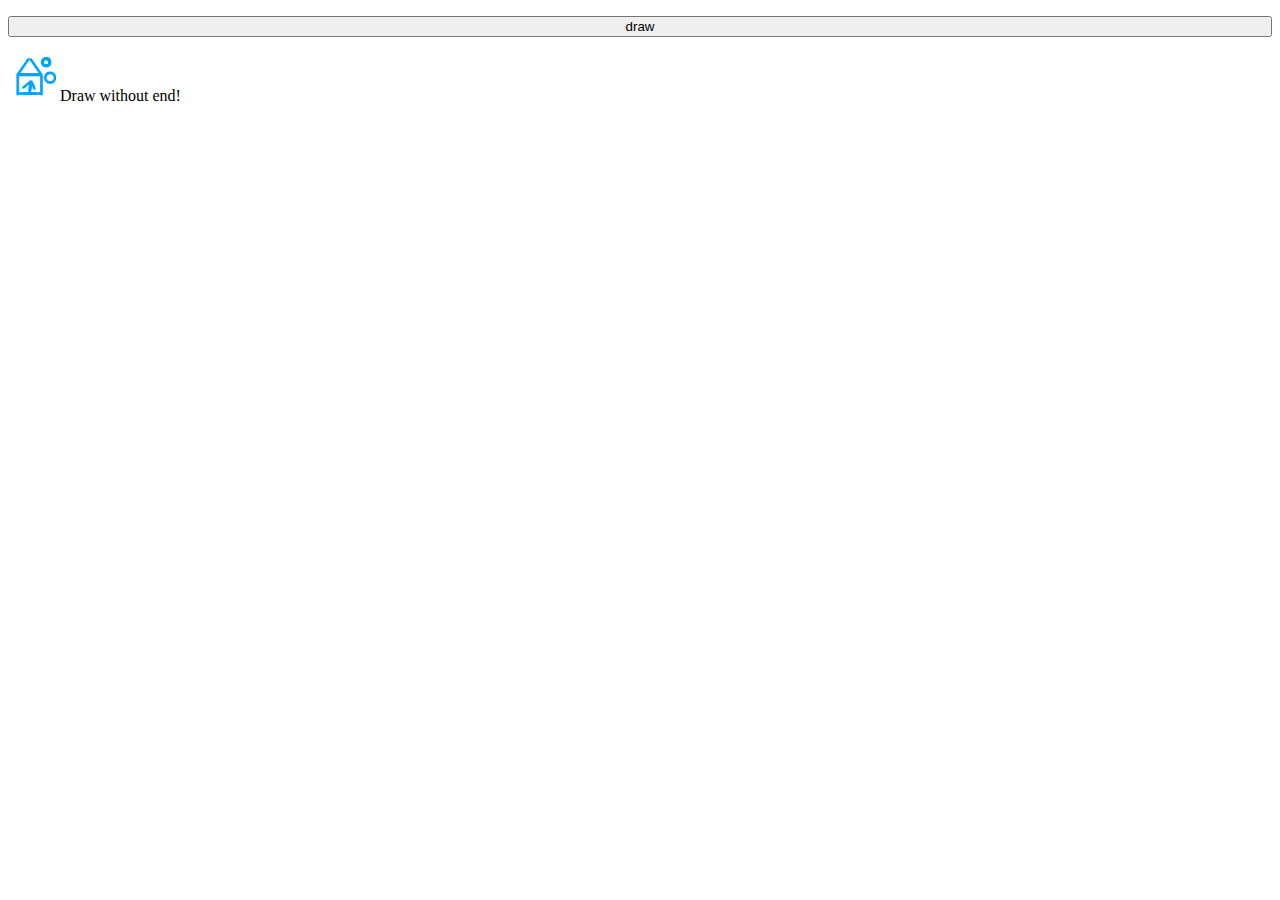
==== index.html @ fead482e "desc" ====
<!DOCTYPE html>
<html>
<head>
	<meta charset="utf-8">
	<meta name="viewport" content="width=device-width, initial-scale=1">
	<title>UPen</title>
	<link rel="manifest" href="./manifest.json">
	<link rel="shortcut icon" href="UPen.png" type="image/48x48-icon">
	<link rel="stylesheet" href="./css/style.css">
</head>
<body>
	<menu>
		<li><button>draw</button></li>
	</menu>
	<img src="./UPen.png" alt="Upen logo"></img>
	Draw without end!
</body>
</html>
---- css/style.css ----
menu {
  display: flex;
  list-style: none;
  padding: 0;
  width: 100%;
}

li {
  flex-grow: 1;
}

li button {
    width: 100%;
}
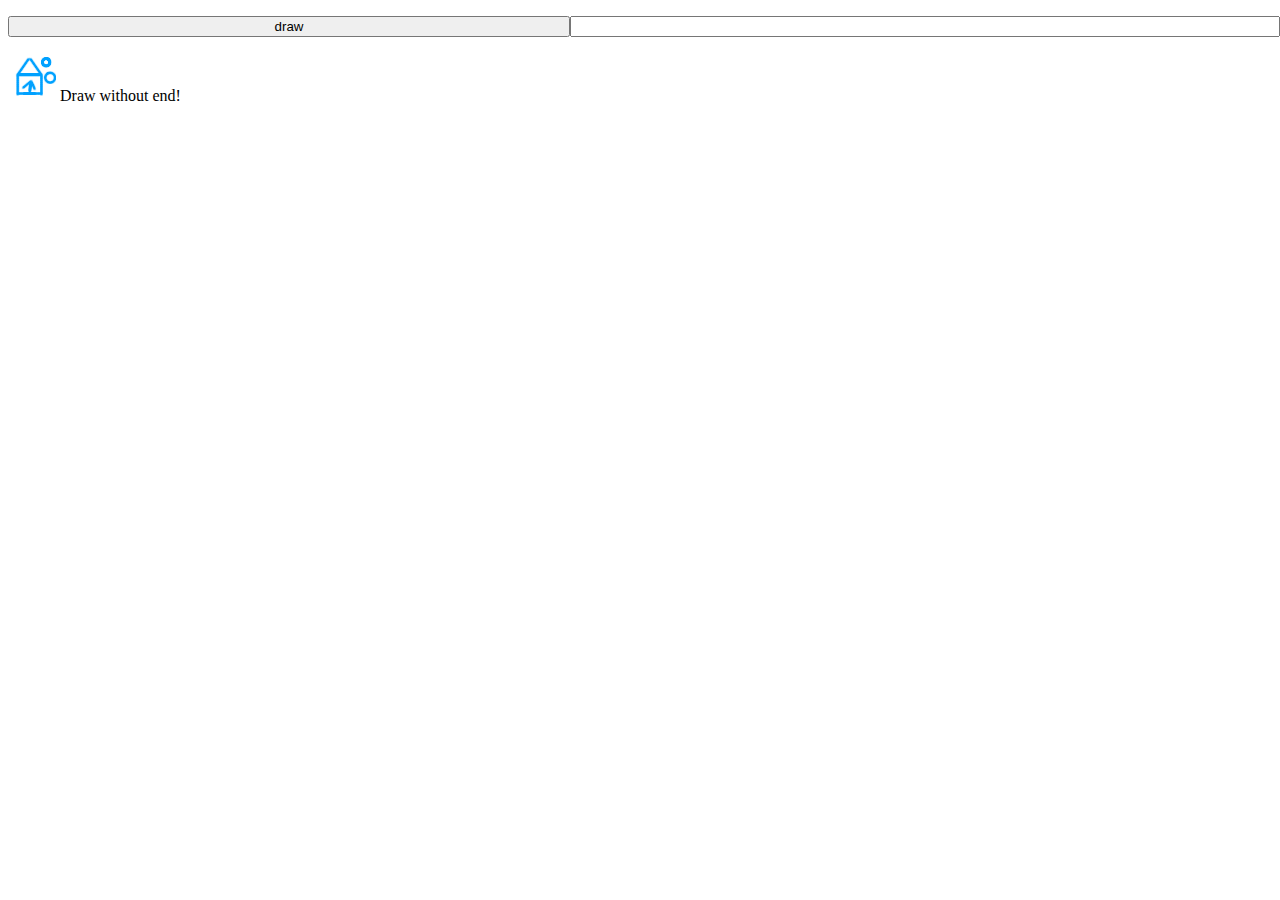
==== commit 1bcc8c67: "search" ====
--- a/index.html
+++ b/index.html
@@ -10,9 +10,13 @@
 </head>
 <body>
 	<menu>
-		<li><button>draw</button></li>
+		<li><button onclick="open('./draw/')">draw</button></li>
+		<li><input type="text" id="search"></li>
 	</menu>
-	<img src="./UPen.png" alt="Upen logo"></img>
+	<img src="../UPen.png" alt="Upen logo"></img>
 	Draw without end!
+
+	<script src="./js/rsw.js"></script>
+	<script src="./js/script.js"></script>
 </body>
 </html>--- a/css/style.css
+++ b/css/style.css
@@ -9,6 +9,6 @@
   flex-grow: 1;
 }
 
-li button {
+li * {
     width: 100%;
 }
